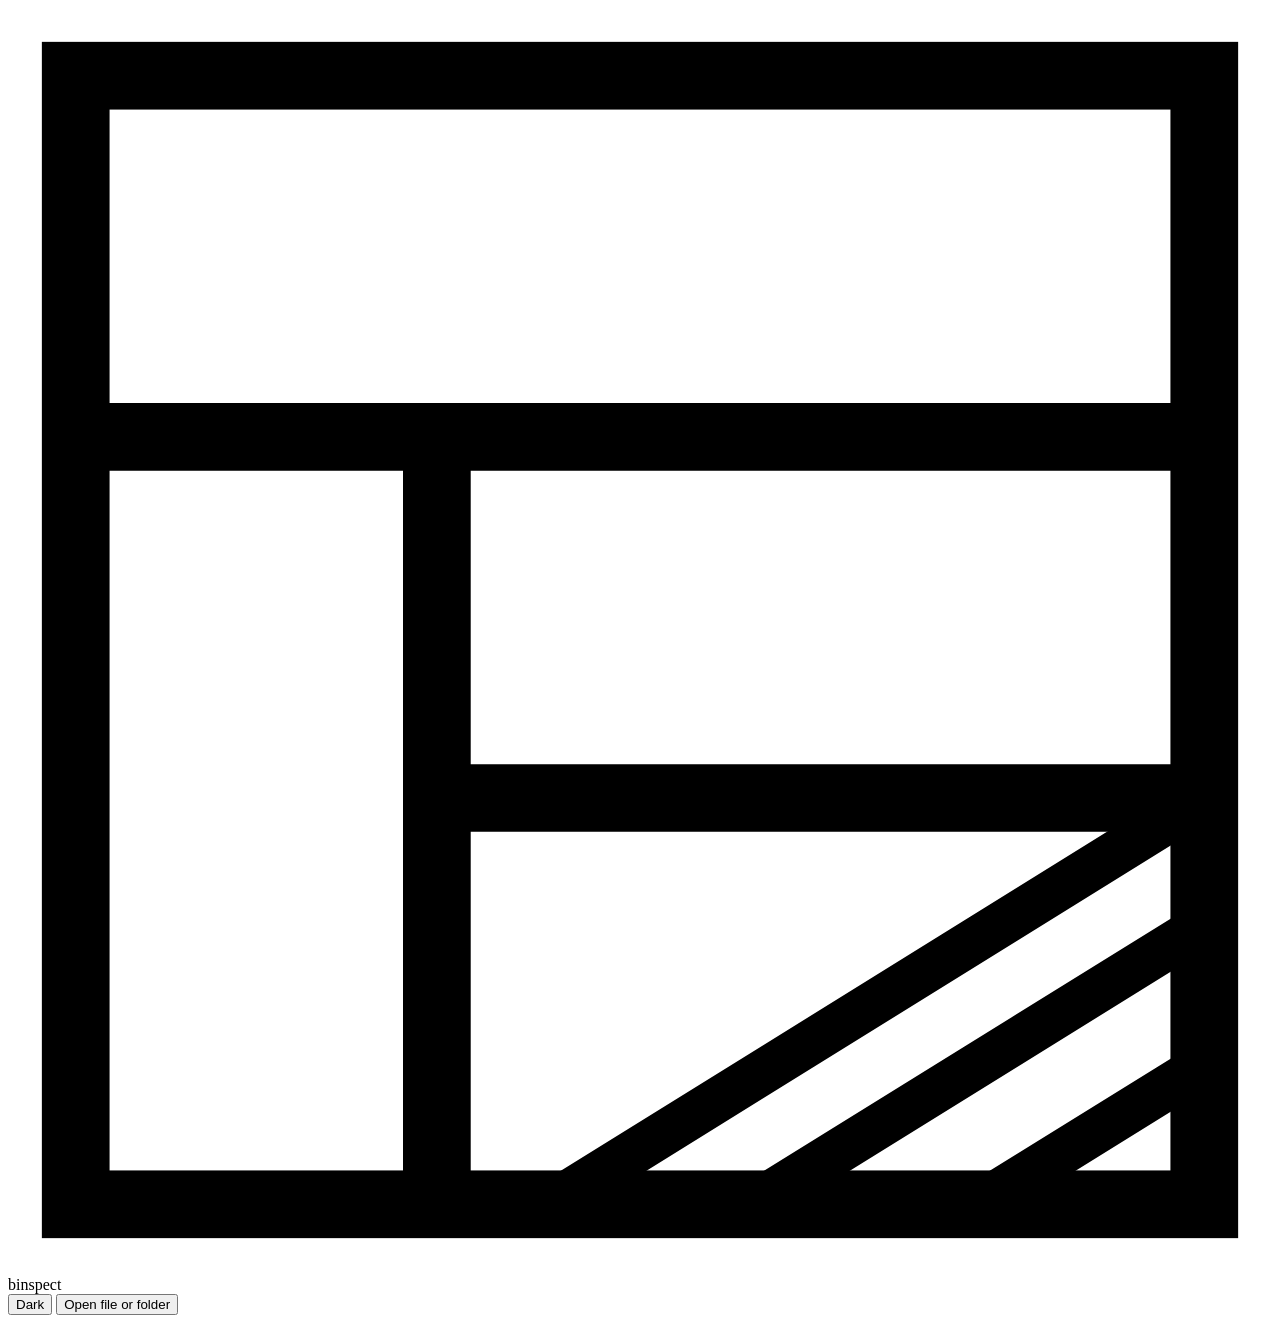
==== binspect/web/index.html @ 1fe889ed "Add local web interface and server A loopback-only HTTP server exposes the CLI's views as a JSON API" ====
<!doctype html>
<html lang="en">
<head>
<meta charset="utf-8">
<meta name="viewport" content="width=device-width, initial-scale=1">
<title>binspect</title>
<link rel="stylesheet" href="/static/app.css">
</head>
<body>
<header class="bar">
  <div class="brand" aria-label="binspect">
    <svg class="brand-mark" viewBox="0 0 28 28" aria-hidden="true">
      <rect x="1.5" y="1.5" width="25" height="25" fill="none" stroke="currentColor" stroke-width="1.5"/>
      <path d="M1.5 9.5h25M9.5 9.5v17M9.5 17.5h17" fill="none" stroke="currentColor" stroke-width="1.5"/>
      <path d="M12 26.5l14.5-9M16.5 26.5l10-6.2M21.5 26.5l5-3.1" fill="none" stroke="currentColor" stroke-width="1"/>
    </svg>
    <span class="brand-name">binspect</span>
  </div>
  <div class="bar-file" id="bar-file" hidden>
    <span class="bar-file-name" id="file-name"></span>
    <span class="bar-file-path" id="file-path"></span>
  </div>
  <form class="goto" id="goto" hidden>
    <label class="sr-only" for="goto-input">Go to an address or name</label>
    <input id="goto-input" type="text" autocomplete="off" spellcheck="false"
           placeholder="Go to address or name, e.g. main or 0x401000">
  </form>
  <div class="bar-actions">
    <button type="button" class="btn" id="theme-toggle" aria-pressed="false">Dark</button>
    <button type="button" class="btn btn-primary" id="open-button">Open file or folder</button>
  </div>
</header>

<section class="map" id="map" hidden aria-label="File layout, drawn to scale">
  <div class="map-strip" id="map-strip"></div>
  <div class="map-scale" id="map-scale"></div>
  <div class="map-legend" id="map-legend"></div>
</section>

<div class="shell">
  <nav class="nav" id="nav" hidden aria-label="Views"></nav>
  <main class="main" id="main" tabindex="-1"></main>
</div>

<dialog class="dialog" id="open-dialog" aria-labelledby="open-title">
  <form method="dialog" class="dialog-head">
    <h2 id="open-title">Open a program, game folder or asset pack</h2>
    <button class="btn" value="cancel">Close</button>
  </form>
  <form class="path-row" id="path-form">
    <label class="sr-only" for="path-input">Path</label>
    <input id="path-input" type="text" spellcheck="false" autocomplete="off" placeholder="Type or paste a path">
    <button class="btn btn-primary">Open</button>
  </form>
  <div class="places" id="places"></div>
  <div class="browser" id="browser" role="listbox" aria-label="Files in this folder"></div>
  <p class="dialog-hint">Files are read from this computer and stay on it. Nothing is uploaded anywhere and nothing is run.</p>
</dialog>

<div class="toast" id="toast" role="status" aria-live="polite" hidden></div>
<script src="/static/app.js"></script>
</body>
</html>
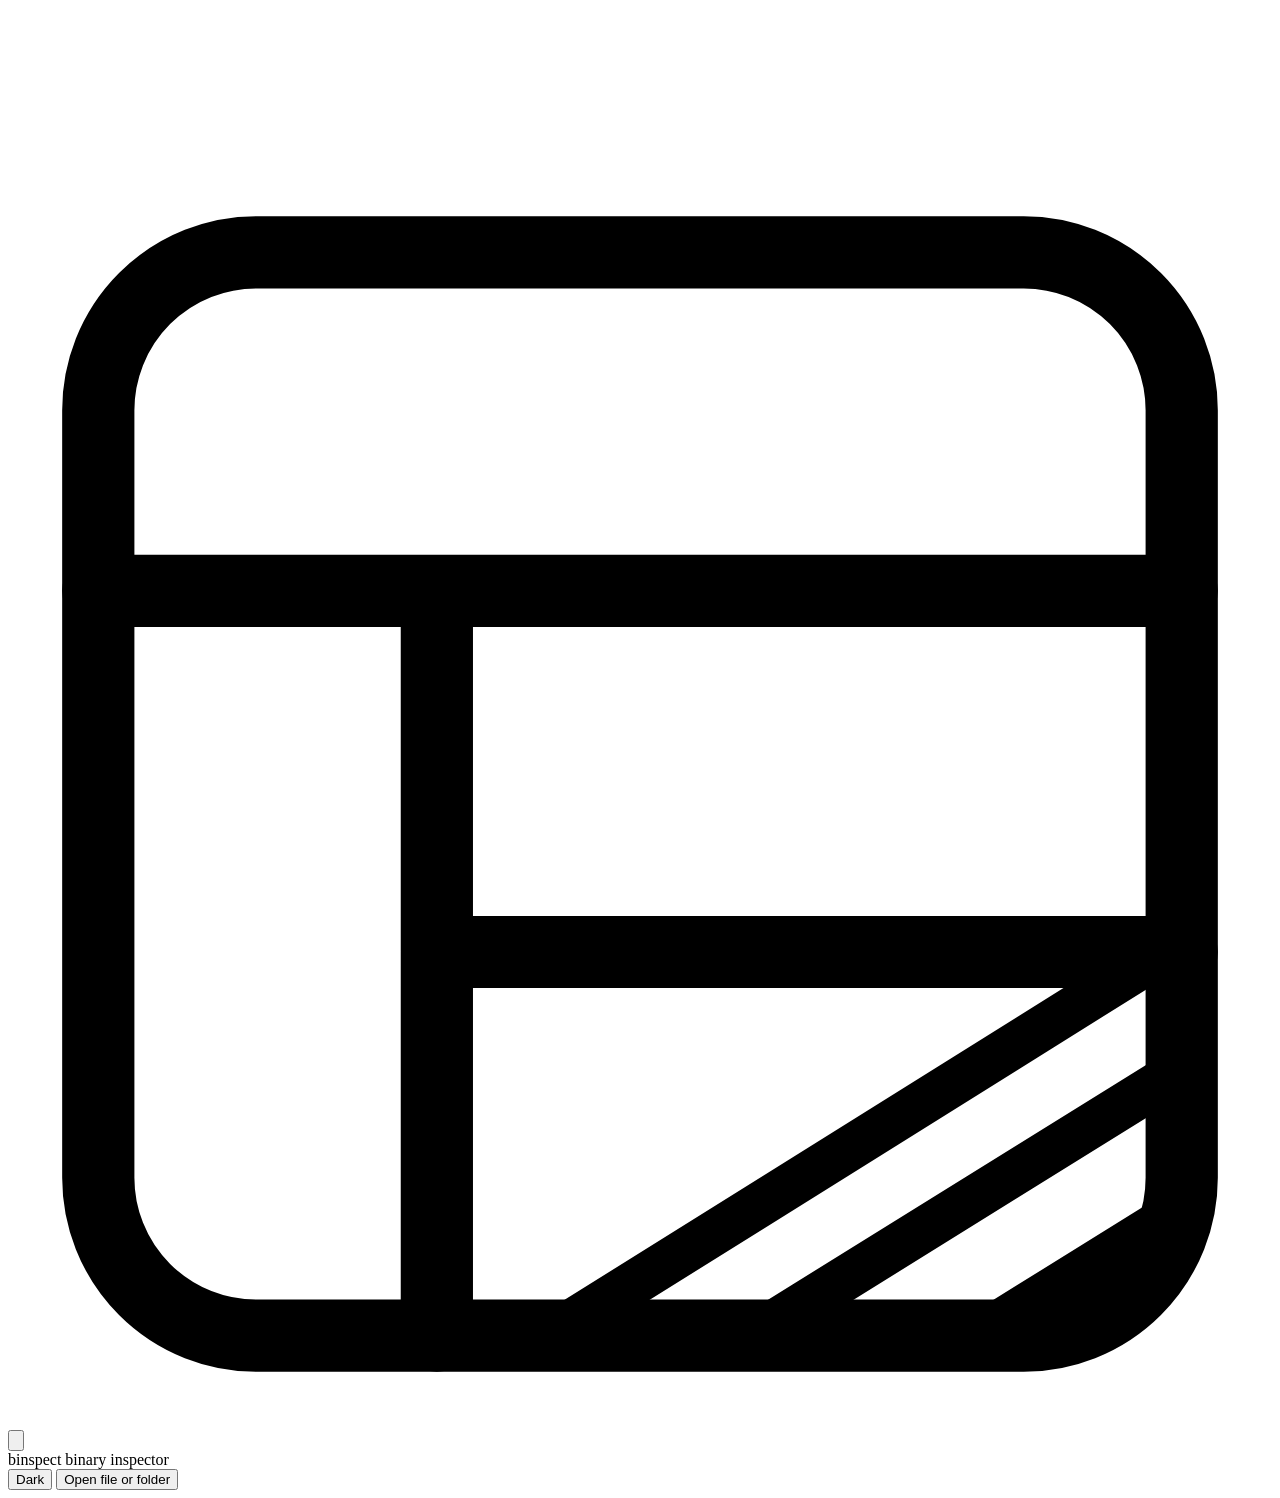
==== commit 3794bcb1: "Work in progress: techniques in C, browser UI, asset packs, UI restyle Techniques detection is porte" ====
--- a/binspect/web/index.html
+++ b/binspect/web/index.html
@@ -7,39 +7,87 @@
 <link rel="stylesheet" href="/static/app.css">
 </head>
 <body>
-<header class="bar">
-  <div class="brand" aria-label="binspect">
-    <svg class="brand-mark" viewBox="0 0 28 28" aria-hidden="true">
-      <rect x="1.5" y="1.5" width="25" height="25" fill="none" stroke="currentColor" stroke-width="1.5"/>
-      <path d="M1.5 9.5h25M9.5 9.5v17M9.5 17.5h17" fill="none" stroke="currentColor" stroke-width="1.5"/>
-      <path d="M12 26.5l14.5-9M16.5 26.5l10-6.2M21.5 26.5l5-3.1" fill="none" stroke="currentColor" stroke-width="1"/>
-    </svg>
-    <span class="brand-name">binspect</span>
+
+<svg class="sprite" aria-hidden="true" focusable="false" xmlns="http://www.w3.org/2000/svg">
+  <symbol id="i-logo" viewBox="0 0 28 28" fill="none" stroke="currentColor" stroke-width="1.6" stroke-linecap="round" stroke-linejoin="round">
+    <rect x="2" y="2" width="24" height="24" rx="3.5"/>
+    <path d="M2 9.5h24M9.5 9.5v16.5M9.5 17.5h16.5"/>
+    <path d="M12 26l13.6-8.5M16.5 26l9.5-5.9M21.5 26l4.5-2.8" stroke-width="1"/>
+  </symbol>
+  <symbol id="i-overview" viewBox="0 0 24 24" fill="none" stroke="currentColor" stroke-width="1.7" stroke-linecap="round" stroke-linejoin="round">
+    <rect x="3.5" y="4" width="17" height="16" rx="2.5"/><path d="M3.5 9h17M9 9v11"/>
+  </symbol>
+  <symbol id="i-code" viewBox="0 0 24 24" fill="none" stroke="currentColor" stroke-width="1.7" stroke-linecap="round" stroke-linejoin="round">
+    <path d="M9 8l-4 4 4 4M15 8l4 4-4 4"/>
+  </symbol>
+  <symbol id="i-strings" viewBox="0 0 24 24" fill="none" stroke="currentColor" stroke-width="1.7" stroke-linecap="round" stroke-linejoin="round">
+    <path d="M6 7.5h12M6 12h9M6 16.5h6"/>
+  </symbol>
+  <symbol id="i-imports" viewBox="0 0 24 24" fill="none" stroke="currentColor" stroke-width="1.7" stroke-linecap="round" stroke-linejoin="round">
+    <path d="M12 4v8.6M8.4 9.4l3.6 3.6 3.6-3.6M5 19h14"/>
+  </symbol>
+  <symbol id="i-sections" viewBox="0 0 24 24" fill="none" stroke="currentColor" stroke-width="1.7" stroke-linecap="round" stroke-linejoin="round">
+    <path d="M12 3.5l8.5 4.2-8.5 4.2-8.5-4.2 8.5-4.2zM3.5 12l8.5 4.2 8.5-4.2M3.5 16l8.5 4.2 8.5-4.2"/>
+  </symbol>
+  <symbol id="i-bytes" viewBox="0 0 24 24" fill="none" stroke="currentColor" stroke-width="1.7" stroke-linecap="round" stroke-linejoin="round">
+    <rect x="4" y="4" width="16" height="16" rx="2.5"/><path d="M9.3 4v16M14.7 4v16M4 9.3h16M4 14.7h16"/>
+  </symbol>
+  <symbol id="i-assets" viewBox="0 0 24 24" fill="none" stroke="currentColor" stroke-width="1.7" stroke-linecap="round" stroke-linejoin="round">
+    <rect x="3.5" y="4.5" width="17" height="15" rx="2.5"/>
+    <circle cx="8.8" cy="10" r="1.5" fill="currentColor" stroke="none"/>
+    <path d="M20 14.5l-4.6-4L7 18.6"/>
+  </symbol>
+  <symbol id="i-modify" viewBox="0 0 24 24" fill="none" stroke="currentColor" stroke-width="1.7" stroke-linecap="round" stroke-linejoin="round">
+    <path d="M13.6 6.4l4 4M4 20l1-4.2L15.7 5.1a1.9 1.9 0 0 1 2.7 0l.5.5a1.9 1.9 0 0 1 0 2.7L8.2 19 4 20z"/>
+  </symbol>
+  <symbol id="i-open" viewBox="0 0 24 24" fill="none" stroke="currentColor" stroke-width="1.7" stroke-linecap="round" stroke-linejoin="round">
+    <path d="M4 7.5a2 2 0 0 1 2-2h3.3a2 2 0 0 1 1.6.8l.8 1.1H18a2 2 0 0 1 2 2v6.1a2 2 0 0 1-2 2H6a2 2 0 0 1-2-2V7.5z"/>
+    <path d="M12 11v5M9.5 13.5h5"/>
+  </symbol>
+</svg>
+
+<div class="app">
+  <aside class="rail">
+    <div class="rail-logo" aria-hidden="true"><svg class="rail-mark" viewBox="0 0 28 28"><use href="#i-logo"></use></svg></div>
+    <div class="rail-spacer"></div>
+    <button type="button" class="rail-btn" id="rail-open" aria-label="Open file or folder">
+      <svg class="ico" viewBox="0 0 24 24" aria-hidden="true"><use href="#i-open"></use></svg>
+    </button>
+  </aside>
+
+  <aside class="sidebar">
+    <div class="sidebar-head">
+      <span class="brand-name">binspect</span>
+      <span class="brand-sub">binary inspector</span>
+    </div>
+    <nav class="nav" id="nav" hidden aria-label="Views"></nav>
+  </aside>
+
+  <div class="content">
+    <header class="bar">
+      <div class="bar-file" id="bar-file" hidden>
+        <span class="bar-file-name" id="file-name"></span>
+        <span class="bar-file-path" id="file-path"></span>
+      </div>
+      <form class="goto" id="goto" hidden>
+        <label class="sr-only" for="goto-input">Go to an address or name</label>
+        <input id="goto-input" type="text" autocomplete="off" spellcheck="false"
+               placeholder="Go to address or name, e.g. main or 0x401000">
+      </form>
+      <div class="bar-actions">
+        <button type="button" class="btn" id="theme-toggle" aria-pressed="false">Dark</button>
+        <button type="button" class="btn btn-primary" id="open-button">Open file or folder</button>
+      </div>
+    </header>
+
+    <section class="map" id="map" hidden aria-label="File layout, drawn to scale">
+      <div class="map-strip" id="map-strip"></div>
+      <div class="map-scale" id="map-scale"></div>
+      <div class="map-legend" id="map-legend"></div>
+    </section>
+
+    <main class="main" id="main" tabindex="-1"></main>
   </div>
-  <div class="bar-file" id="bar-file" hidden>
-    <span class="bar-file-name" id="file-name"></span>
-    <span class="bar-file-path" id="file-path"></span>
-  </div>
-  <form class="goto" id="goto" hidden>
-    <label class="sr-only" for="goto-input">Go to an address or name</label>
-    <input id="goto-input" type="text" autocomplete="off" spellcheck="false"
-           placeholder="Go to address or name, e.g. main or 0x401000">
-  </form>
-  <div class="bar-actions">
-    <button type="button" class="btn" id="theme-toggle" aria-pressed="false">Dark</button>
-    <button type="button" class="btn btn-primary" id="open-button">Open file or folder</button>
-  </div>
-</header>
-
-<section class="map" id="map" hidden aria-label="File layout, drawn to scale">
-  <div class="map-strip" id="map-strip"></div>
-  <div class="map-scale" id="map-scale"></div>
-  <div class="map-legend" id="map-legend"></div>
-</section>
-
-<div class="shell">
-  <nav class="nav" id="nav" hidden aria-label="Views"></nav>
-  <main class="main" id="main" tabindex="-1"></main>
 </div>
 
 <dialog class="dialog" id="open-dialog" aria-labelledby="open-title">
@@ -57,6 +105,21 @@
   <p class="dialog-hint">Files are read from this computer and stay on it. Nothing is uploaded anywhere and nothing is run.</p>
 </dialog>
 
+<dialog class="dialog dialog-small" id="ask-dialog" aria-labelledby="ask-title">
+  <form id="ask-form">
+    <div class="dialog-head"><h2 id="ask-title"></h2></div>
+    <div class="ask-body">
+      <p class="muted" id="ask-note"></p>
+      <label class="sr-only" for="ask-input">Path</label>
+      <input id="ask-input" type="text" class="mono-input" spellcheck="false" autocomplete="off">
+    </div>
+    <div class="actions">
+      <button class="btn btn-primary" id="ask-ok">Save</button>
+      <button type="button" class="btn" id="ask-cancel">Cancel</button>
+    </div>
+  </form>
+</dialog>
+
 <div class="toast" id="toast" role="status" aria-live="polite" hidden></div>
 <script src="/static/app.js"></script>
 </body>
